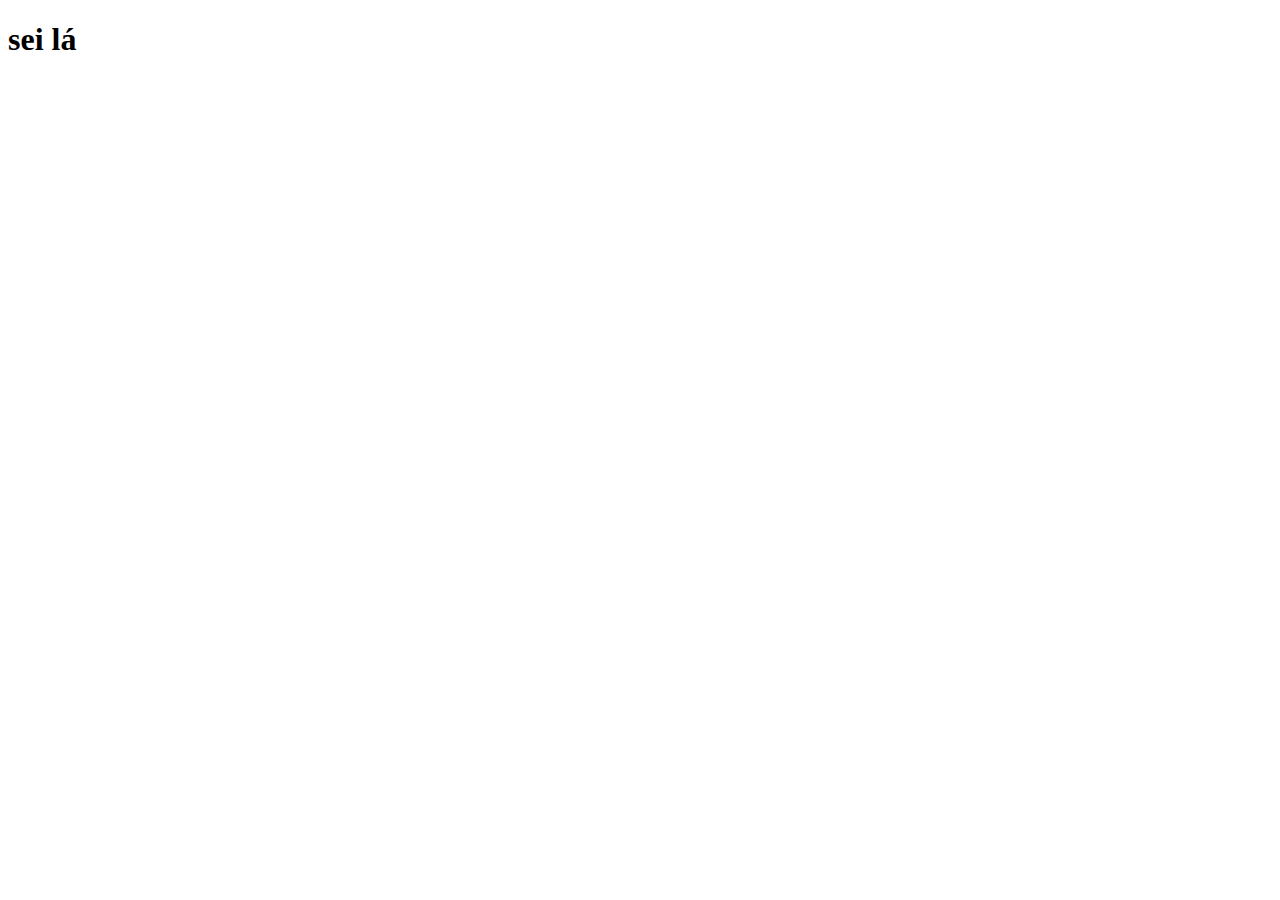
==== nova pasta/index.html @ 43073f71 "terceiro teste" ====
<!DOCTYPE html>
<html lang="en">
<head>
    <meta charset="UTF-8">
    <meta http-equiv="X-UA-Compatible" content="IE=edge">
    <meta name="viewport" content="width=device-width, initial-scale=1.0">
    <title>Document</title>
</head>
<body>
    <h1>sei lá</h1>
</body>
</html>
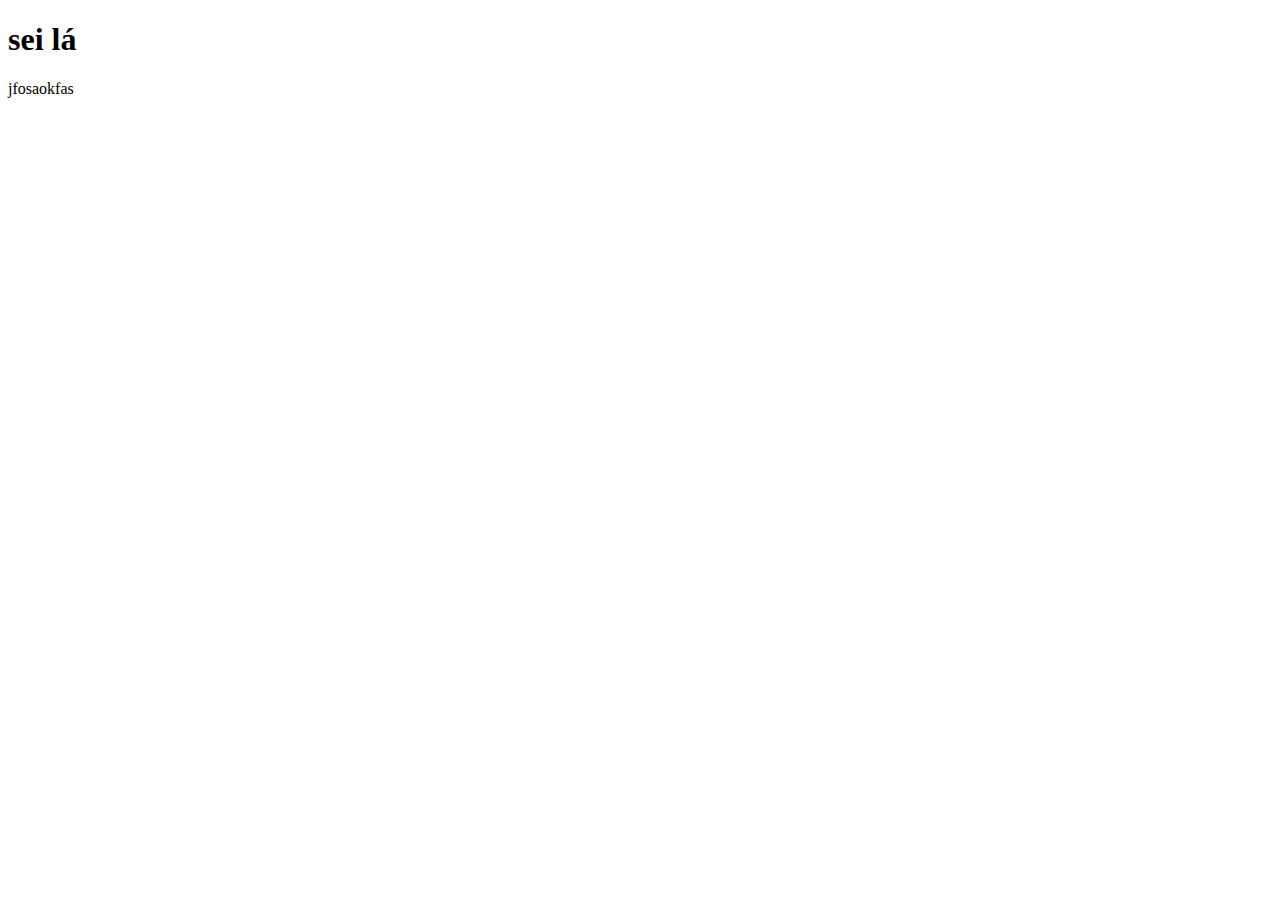
==== commit 1ebad7ba: "testando commits" ====
--- a/nova pasta/index.html
+++ b/nova pasta/index.html
@@ -8,5 +8,6 @@
 </head>
 <body>
     <h1>sei lá</h1>
+    <p>jfosaokfas</p>
 </body>
 </html>